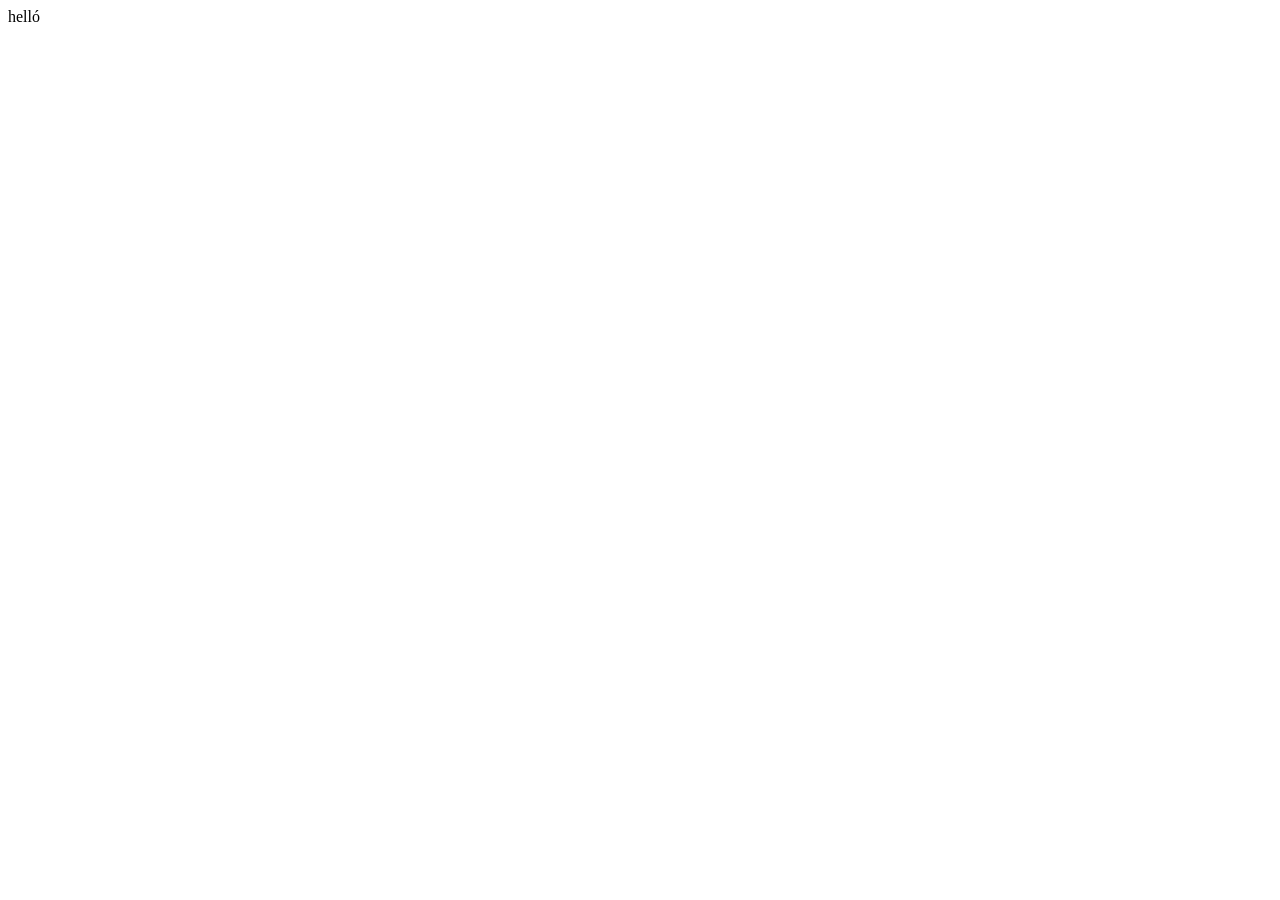
==== index.html @ 72c72d9a "valami" ====
<!DOCTYPE html>
<html lang="en">
<head>
    <meta charset="UTF-8">
    <meta name="viewport" content="width=device-width, initial-scale=1.0">
    <title>Document</title>
</head>
<body>
    helló
</body>
</html>
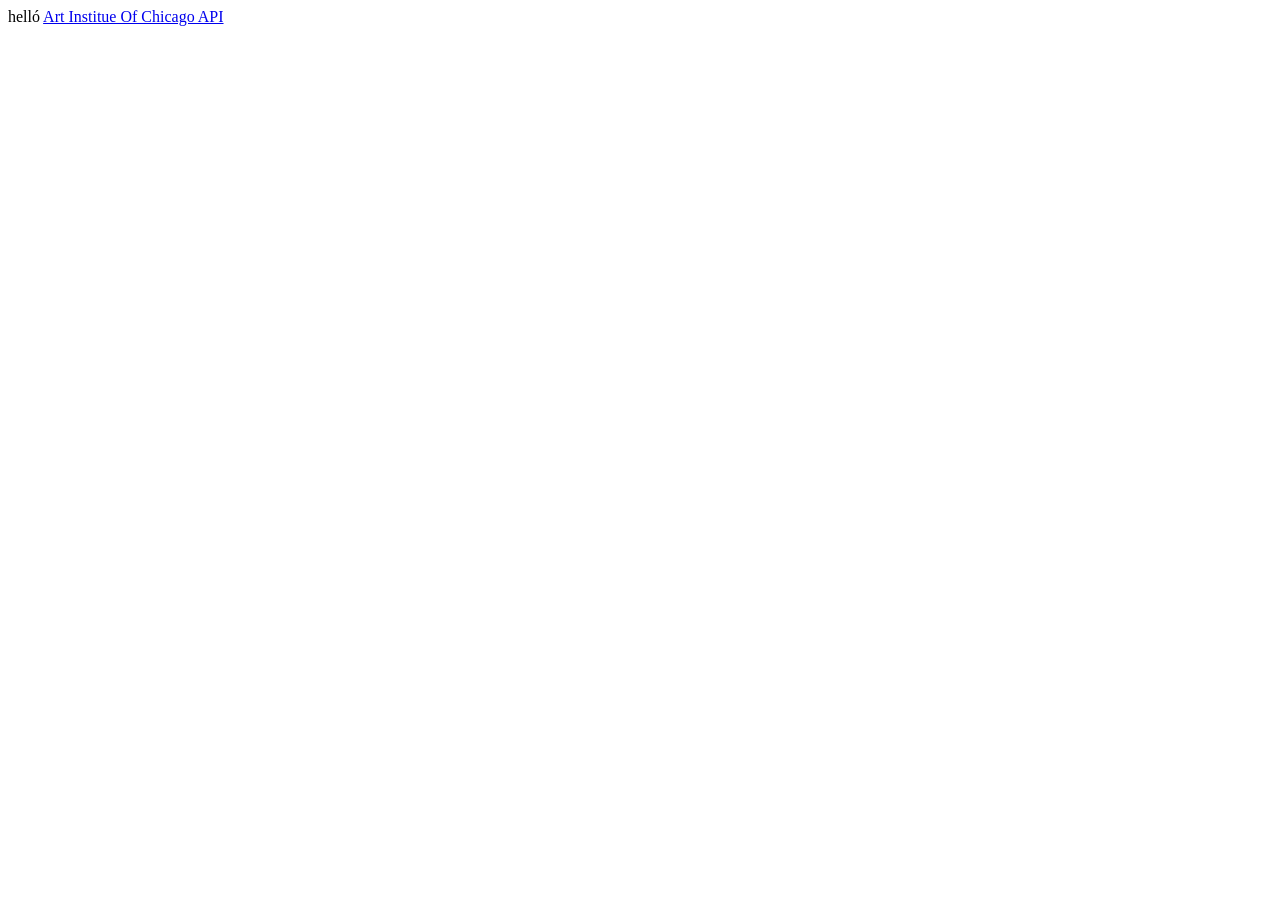
==== commit 74dd43b2: "szerkesztes." ====
--- a/index.html
+++ b/index.html
@@ -7,5 +7,6 @@
 </head>
 <body>
     helló
+    <a href="/ArtInstituteOfChicago/index.html">Art Institue Of Chicago API</a>
 </body>
 </html>
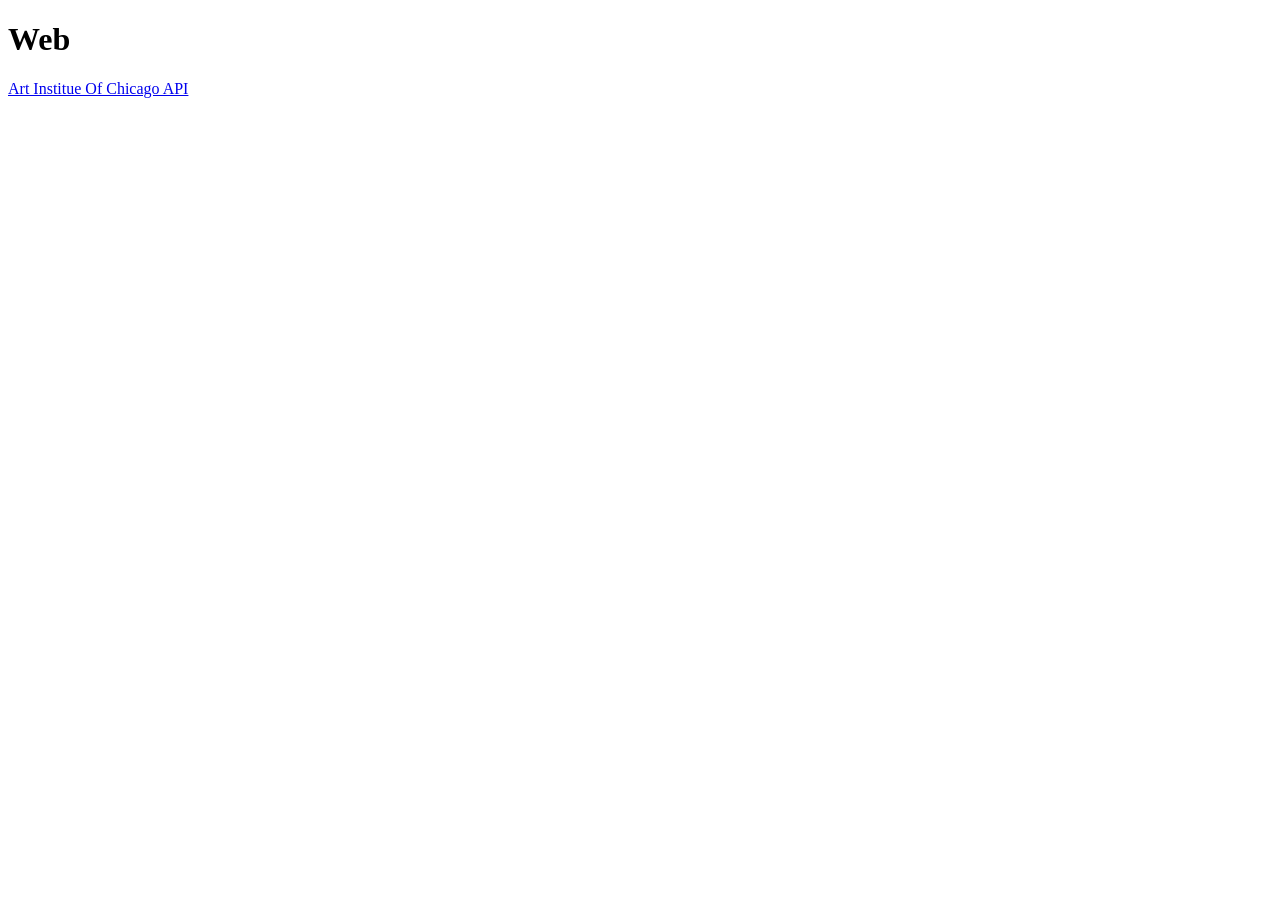
==== commit 3448e26e: "Szerkesztés." ====
--- a/index.html
+++ b/index.html
@@ -6,7 +6,7 @@
     <title>Document</title>
 </head>
 <body>
-    helló
+    <h1>Web</h1>
     <a href="/ArtInstituteOfChicago/index.html">Art Institue Of Chicago API</a>
 </body>
 </html>
